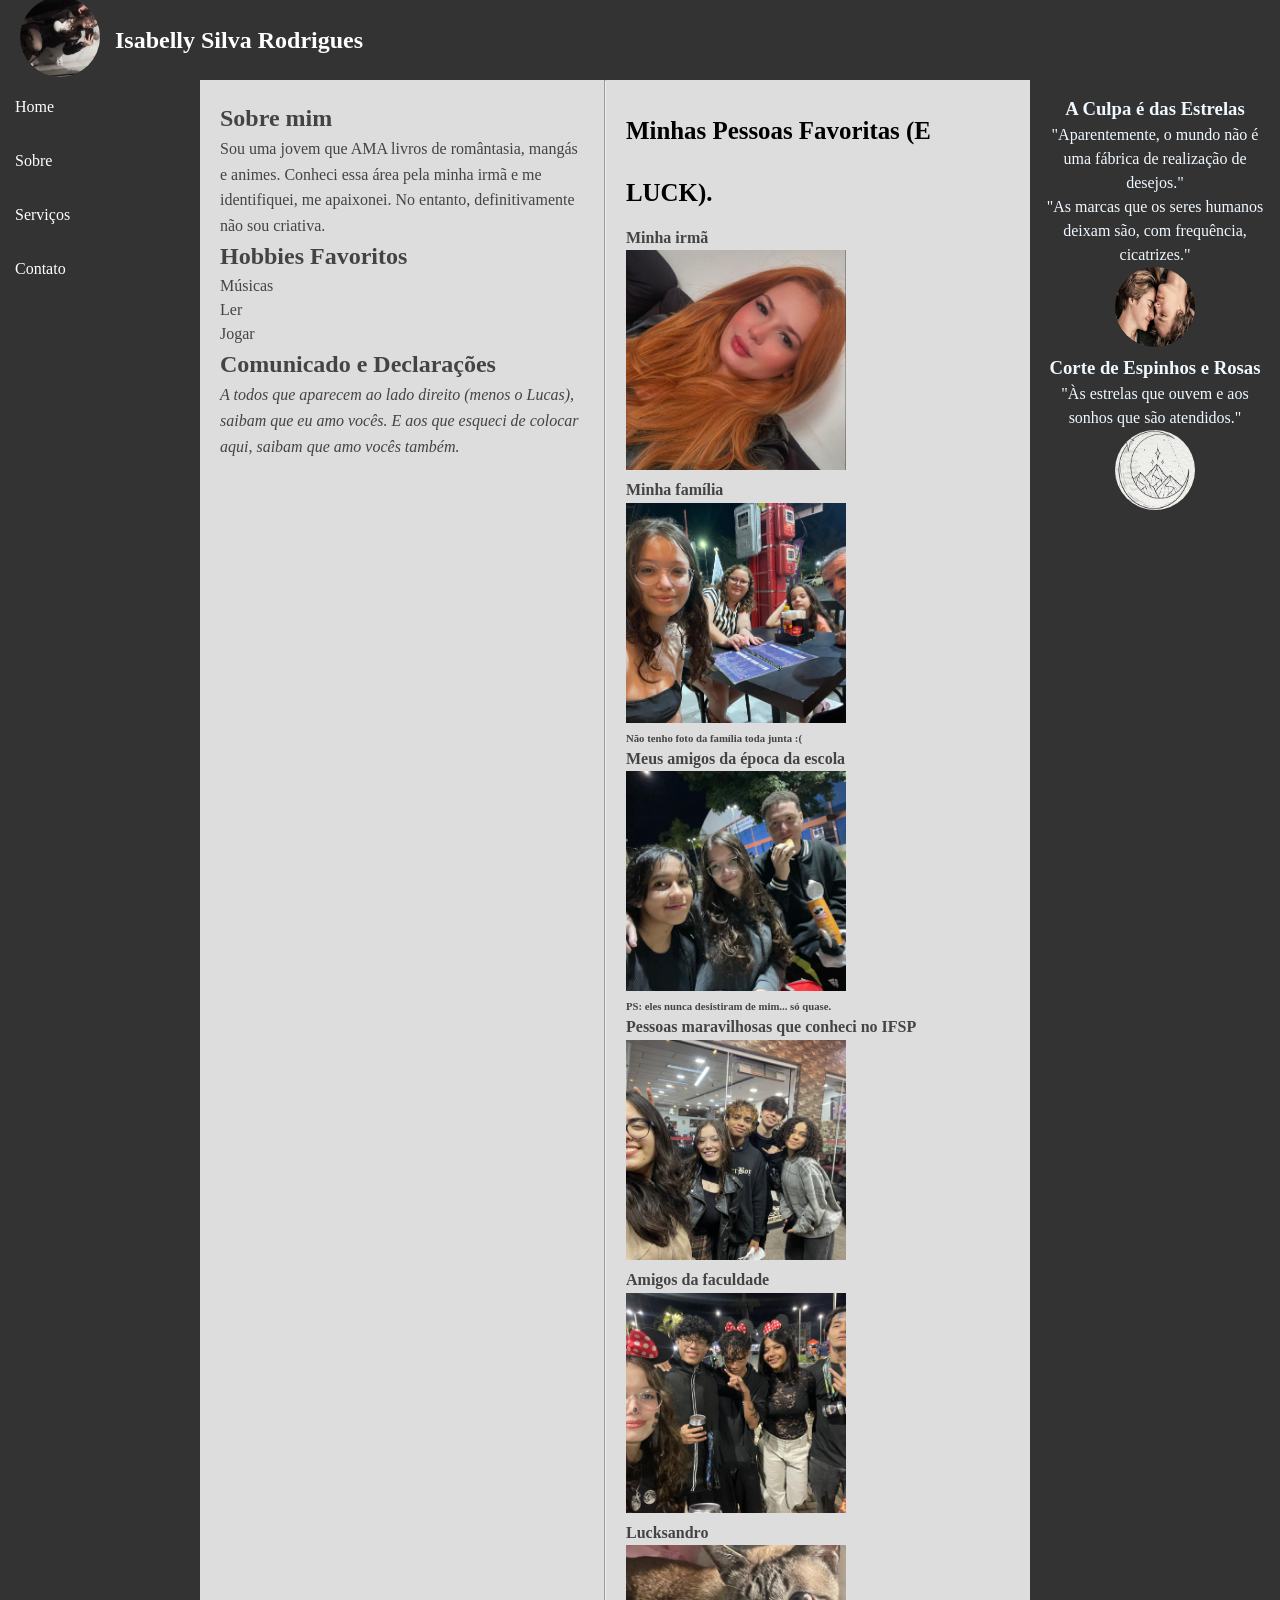
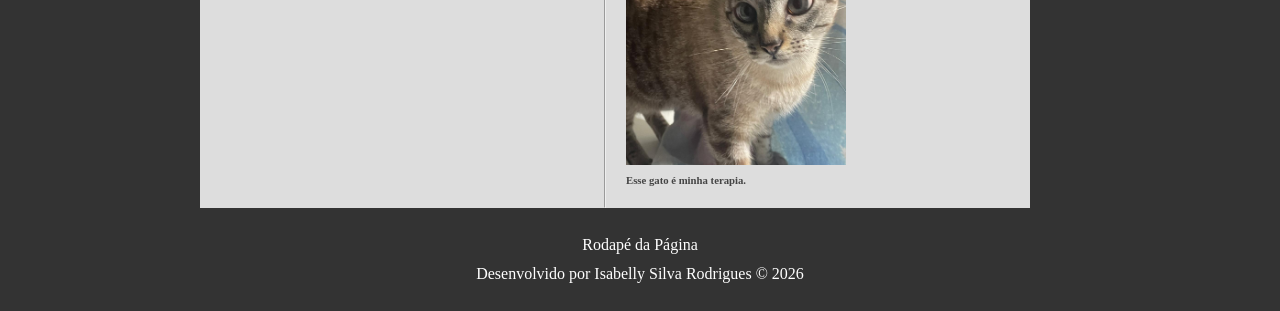
==== index.html @ c3318466 "Add files via upload" ====
<!DOCTYPE html>
<html lang="pt-br">
<head>
    <meta charset="UTF-8">
    <meta name="viewport" content="width=device-width, initial-scale=1.0">
    <title>Isabelly</title>

    <link rel="shortcut icon" href="imagens/favicon/favicon.ico">
    <link rel="stylesheet" href="estilos/layout.css">
    <link rel="stylesheet" href="estilos/pagSobre.css">
</head>

<body>

<header>
    <figure>
        <img class="logo" src="imagens/imagens/belly.jpeg" alt="Foto">
    </figure>
    <h1>Isabelly Silva Rodrigues</h1>
</header>

<main>

    <nav>
        <ul>
            <li><a href="index.html">Home</a></li>

            <li><a href="paginas/sobre.html">Sobre</a></li>

            <li class="dropdown">
                <a href="#">Serviços</a>
                <ul class="dropdown-menu">
                    <li><a href="paginas/galeria.html">Galeria</a></li>
                </ul>
            </li>

            <li><a href="paginas/contato.html">Contato</a></li>
        </ul>
    </nav>

    <section>
        <article>
            <h2>Sobre mim</h2>
            <p>
                Sou uma jovem que AMA livros de romântasia, mangás e animes.
                Conheci essa área pela minha irmã e me identifiquei, me apaixonei.
                No entanto, definitivamente não sou criativa.
            </p>
        </article>

        <article>
            <h2>Hobbies Favoritos</h2>
            <ul>
                <li>Músicas</li>
                <li>Ler</li>
                <li>Jogar</li>
            </ul>
        </article>

        <article>
            <h2>Comunicado e Declarações</h2>
            <p>
                <em>
                    A todos que aparecem ao lado direito (menos o Lucas),
                    saibam que eu amo vocês. E aos que esqueci de colocar aqui,
                    saibam que amo vocês também.
                </em>
            </p>
        </article>
    </section>

    <hr>

    <section class="favoritos">
        <header>
            <h5>Minhas Pessoas Favoritas (E LUCK).</h5>
        </header>
        <p><strong>Minha irmã</strong></p>
        <figure>
            <img src="imagens/imagens/jess.jpg" alt="Minha irmã">
        </figure>

        <p><strong>Minha família</strong></p>
        <figure>
            <img src="imagens/imagens/familia.jpeg" alt="Minha família">
        </figure>
        <h6>Não tenho foto da família toda junta :(</h6>

        <p><strong>Meus amigos da época da escola</strong></p>
        <figure>
            <img src="imagens/imagens/longa data.jpeg" alt="Amigos da escola">
        </figure>
        <h6>PS: eles nunca desistiram de mim... só quase.</h6>

        <p><strong>Pessoas maravilhosas que conheci no IFSP</strong></p>
        <figure>
            <img src="imagens/imagens/amigos lindos.jpeg" alt="Amigos do IFSP">
        </figure>

        <p><strong>Amigos da faculdade</strong></p>
        <figure>
            <img src="imagens/imagens/calourada.jpeg" alt="Amigos da faculdade">
        </figure>

        <p><strong>Lucksandro</strong></p>
        <figure>
            <img src="imagens/imagens/gato.jpeg" alt="Meu gato">
        </figure>
        <h6>Esse gato é minha terapia.</h6>
    </section>

    <aside>
        <h3>A Culpa é das Estrelas</h3>
        <p>
            "Aparentemente, o mundo não é uma fábrica de realização de desejos."<br>
            "As marcas que os seres humanos deixam são, com frequência, cicatrizes."
        </p>
        <figure>
            <img class="logo" src="imagens/imagens/estrelas.png" alt="A Culpa é das Estrelas">
        </figure>

        <h3>Corte de Espinhos e Rosas</h3>
        <p>
            "Às estrelas que ouvem e aos sonhos que são atendidos."
        </p>
        <figure>
            <img class="logo" src="imagens/imagens/download (7).jpg" alt="Corte de Espinhos e Rosas">
        </figure>
    </aside>
</main>

<footer>
    <p>Rodapé da Página</p>
    <p>Desenvolvido por Isabelly Silva Rodrigues &copy; 2026</p>
</footer>

</body>
</html>
---- estilos/layout.css ----
*{
    margin: 0;
    padding: 0;
    box-sizing: border-box;
}

.logo{
    width: 80px;
    height: 80px;
    border-radius: 50%;
}

body{
    background-color: #ddd;
    font-family: "Arial Narrow";
    color: #444;
    line-height: 1.5;
}
section header{
    font-size: 30px;
    font-weight: bold;
    color: #000000;
    line-height: 2.5;
    }
footer ul{
    list-style: none;
}

body > header{
    background-color: #333;
    color: white;
    display: flex;
    align-items: center;
    padding: 20px;
    position: fixed;
    top: 0;
    width: 100%;
    height: 80px;
    z-index: 1000;
}

header figure{
    margin-right: 15px;
}

header h1{
    font-size: 24px;
}

main{
    display: flex;
    flex-wrap: nowrap;
    margin-top: 80px;
    min-height: calc(100vh - 80px);
}

section{
    flex: 1;
    min-width: 0;
    padding: 20px;
    text-align: left;
}

section h1{
    margin-bottom: 15px;
}

section p{
    line-height: 1.6;
}

footer{
    background-color: #333;
    color: white;
    text-align: center;
    padding: 20px;
}

footer p{
    margin: 5px 0;
}
aside{
    width: 250px;
    flex-shrink: 0;
    background-color: #333;
    color: aliceblue;
    padding: 15px;
    margin-left: 20px;
    text-align: center;
}

section ul{
    list-style: none;
    padding-left: 0;
}
---- estilos/pagSobre.css ----
nav{
    width: 200px;
    background-color: #333;
}

nav ul{
    list-style: none;
}

nav li{
    position: relative;
}

nav li a{
    display: block;
    color: white;
    text-decoration: none;
    padding: 15px;
}
aside nav li a{
    background-color: #272727;

}

nav li a:hover{
    background-color: red;
}

.dropdown-menu{
    display: none;
    position: absolute;
    top: 0;
    left: 100%;
    background-color: white;
    min-width: 150px;
    box-shadow: 0 0 5px rgba(0,0,0,0.3);
}

.dropdown-menu a{
    color: black;
}

.dropdown-menu a:hover{
    background-color: #ddd;
}

.dropdown:hover .dropdown-menu{
    display: block;
}
.favoritos figure img{
    width: 220px;
    height: 220px;
    object-fit: cover;
    border-radius: 0%;
}
.galeria{
    display: flex;
    justify-content: center;
    gap: 80px;
}
@media (max-width: 767px){

    main{
        flex-direction: column;
    }

    nav{
        width: 100%;
    }

    .dropdown-menu{
        position: static;
    }
}
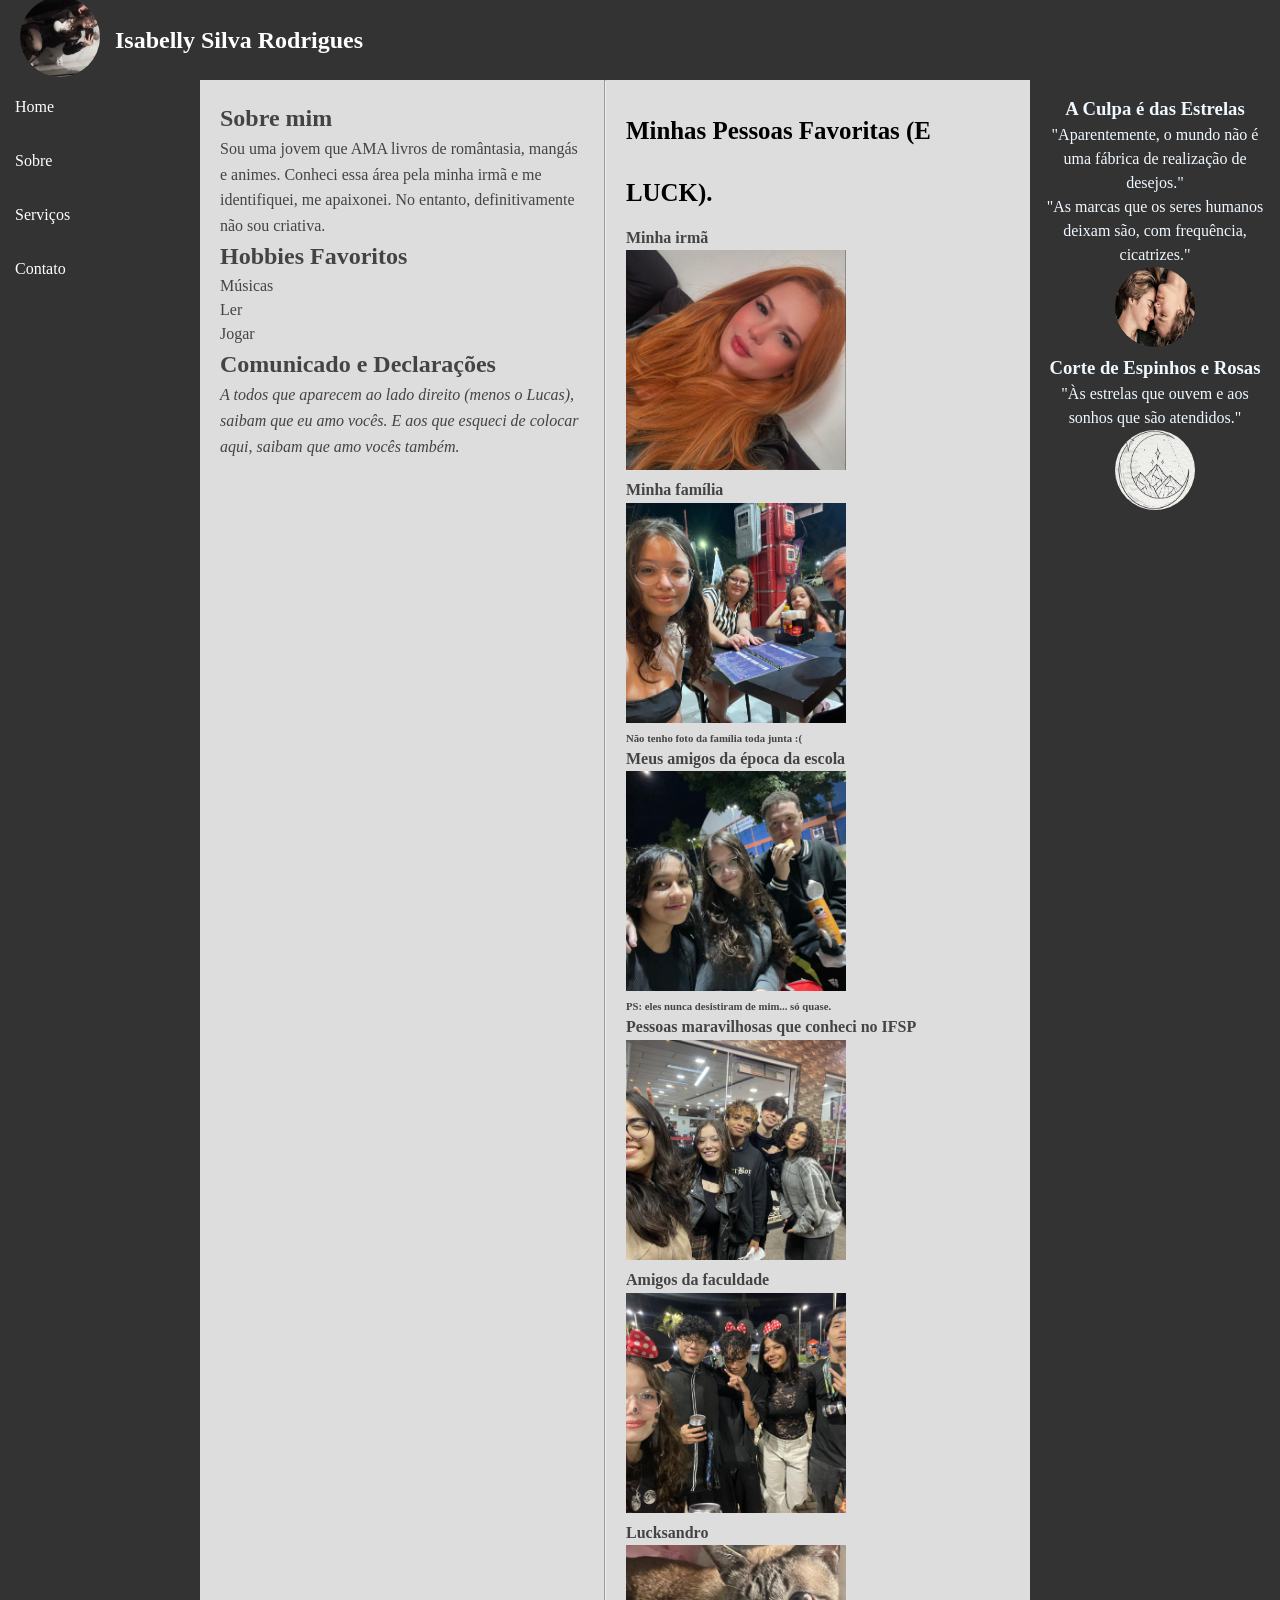
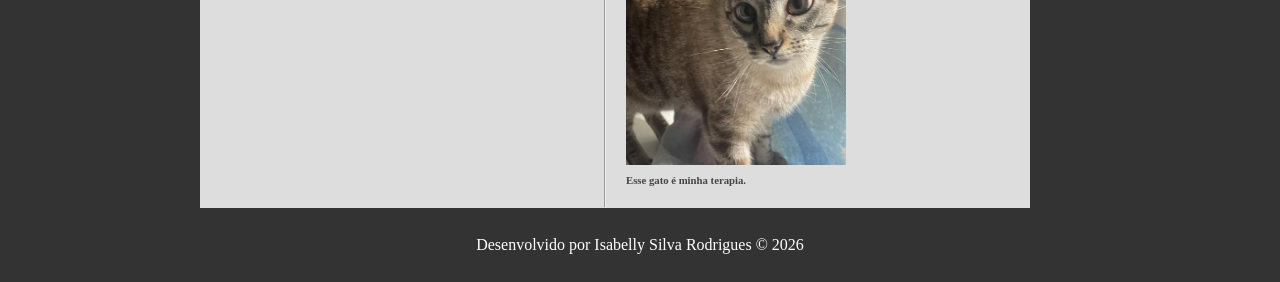
==== commit ef8eafd9: "Fix HTML structure and formatting" ====
--- a/index.html
+++ b/index.html
@@ -130,9 +130,8 @@
 </main>
 
 <footer>
-    <p>Rodapé da Página</p>
     <p>Desenvolvido por Isabelly Silva Rodrigues &copy; 2026</p>
 </footer>
 
 </body>
-</html>+</html>
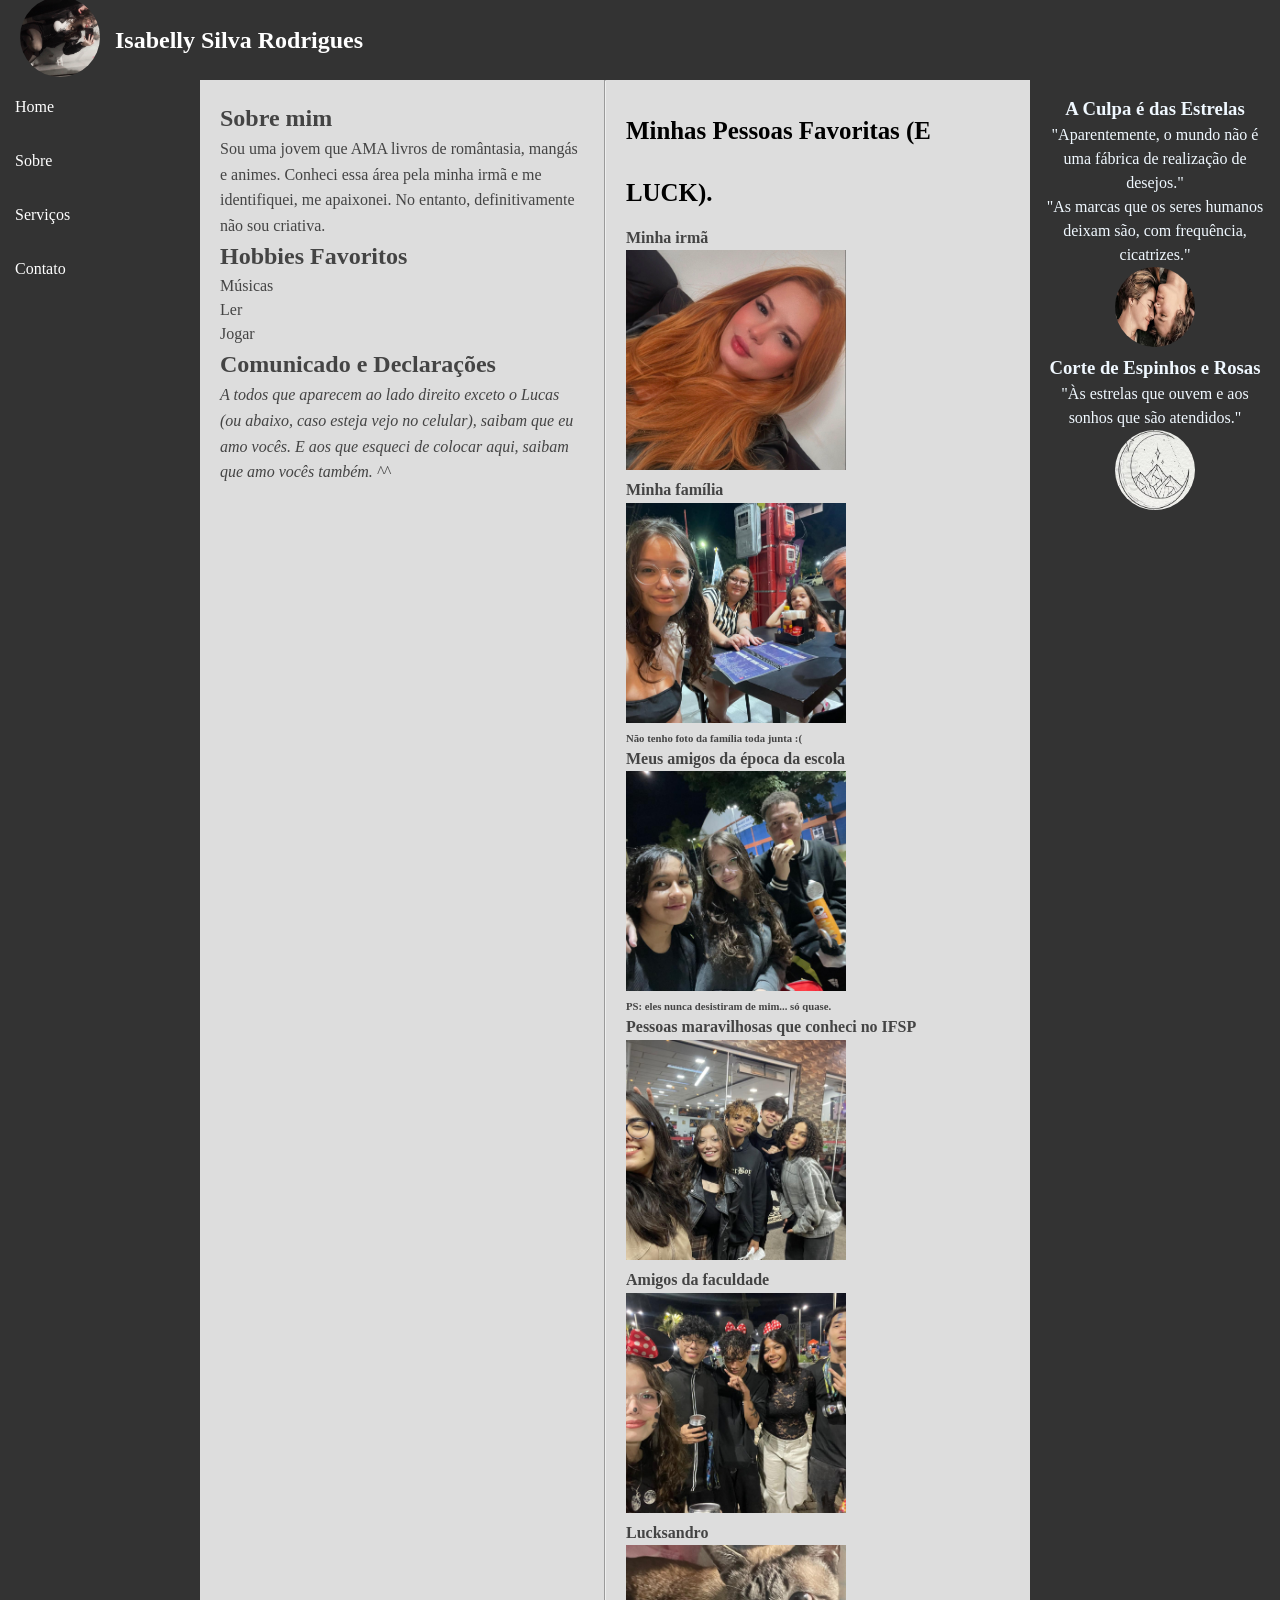
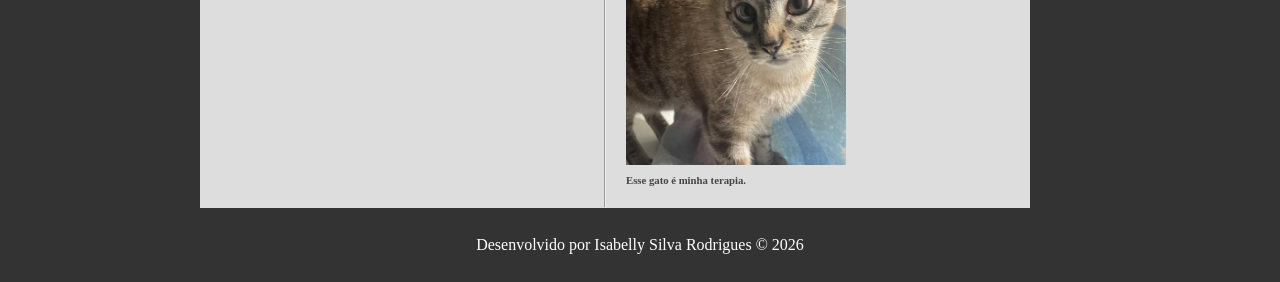
==== commit 00796258: "Update index.html" ====
--- a/index.html
+++ b/index.html
@@ -61,9 +61,9 @@
             <h2>Comunicado e Declarações</h2>
             <p>
                 <em>
-                    A todos que aparecem ao lado direito (menos o Lucas),
+                    A todos que aparecem ao lado direito exceto o Lucas (ou abaixo, caso esteja vejo no celular),
                     saibam que eu amo vocês. E aos que esqueci de colocar aqui,
-                    saibam que amo vocês também.
+                    saibam que amo vocês também. ^^
                 </em>
             </p>
         </article>
